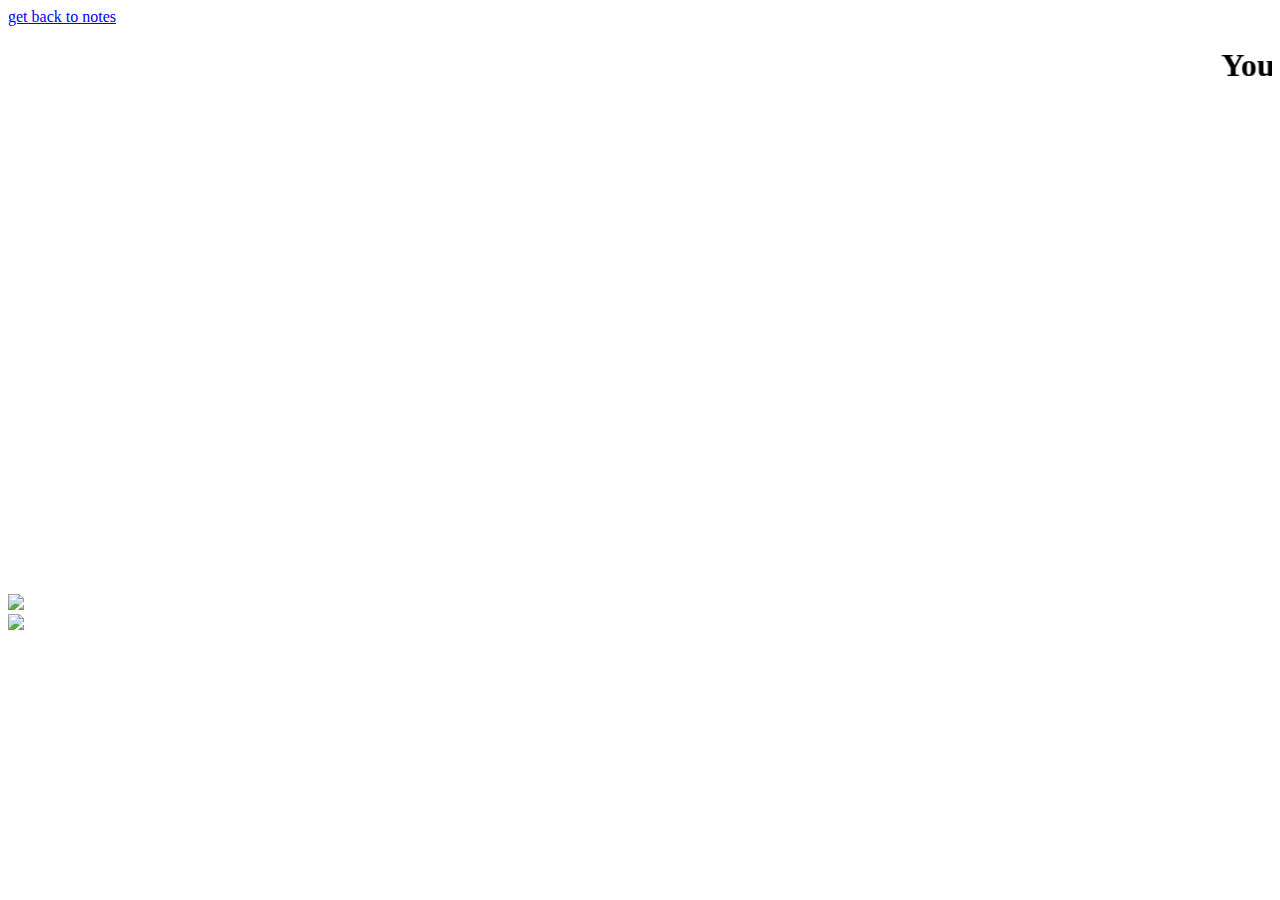
==== src/main/resources/templates/elsewhere.html @ 7c0bb103 "Add initial files" ====
<!DOCTYPE html>
<html lang="en" xmlns:th="http://www.thymeleaf.org/">
  <head th:replace="fragments :: head"></head>
  <body>
  	<header><a class="link" href="/">get back to notes</a></header>
    <marquee>
      <h1 class="h1">You've been Rickroll'd!</h1>
    </marquee>
    <div class="center">
      <iframe width="640" height="480" src="https://www.youtube.com/embed/oHg5SJYRHA0?autoplay=1" frameborder="0" allow="accelerometer; autoplay; clipboard-write; encrypted-media; gyroscope; picture-in-picture" allowfullscreen></iframe>
    </div>
    <img class="gif" src="https://thumbs.gfycat.com/AnguishedJauntyBluebreastedkookaburra.webp">
    <div class="wrapper">
      <img src="https://media.giphy.com/media/ZE5DmCqNMr3yDXq1Zu/giphy.gif">
    </div>
  </body>
</html>
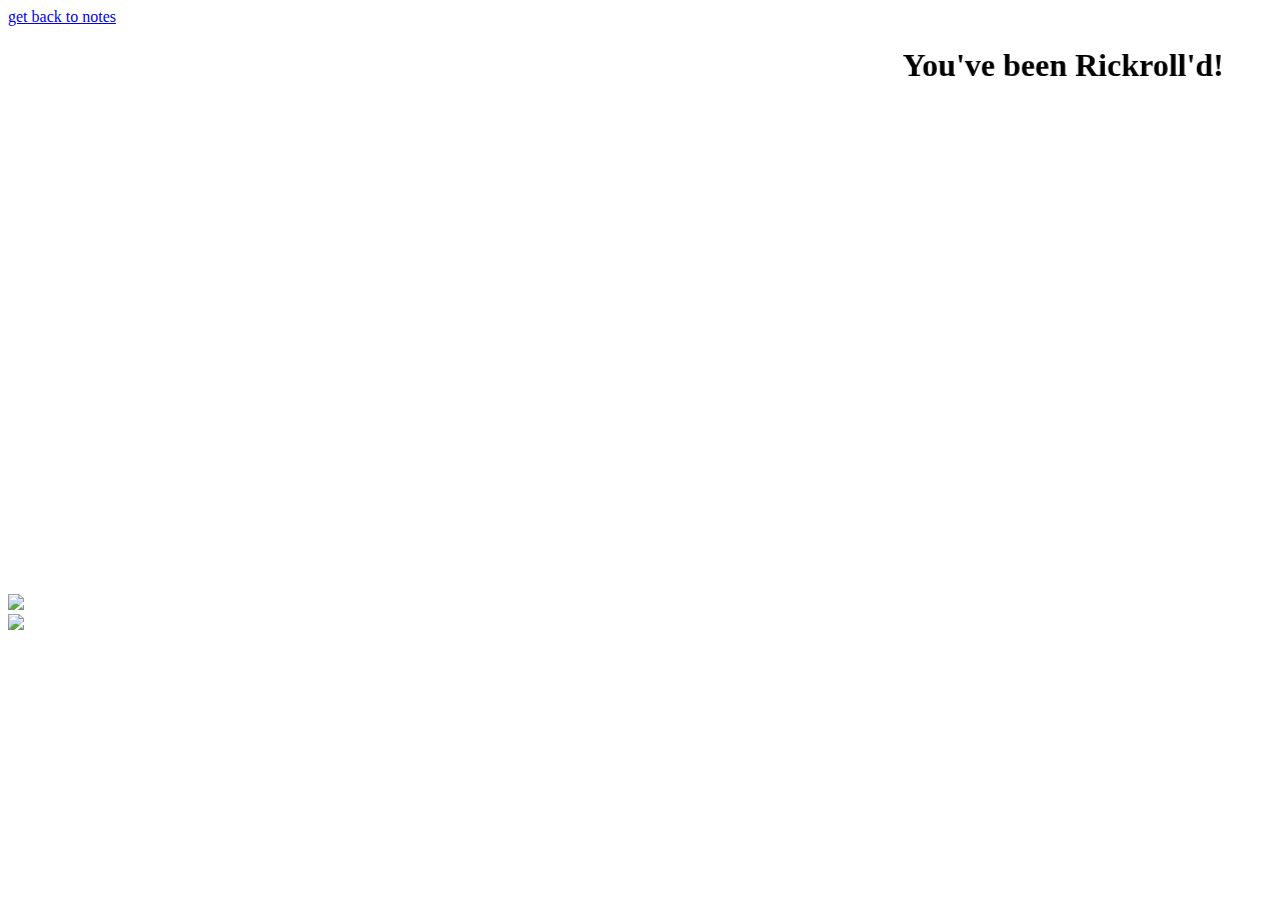
==== commit b689f49f: "Change marquee behavior" ====
--- a/src/main/resources/templates/elsewhere.html
+++ b/src/main/resources/templates/elsewhere.html
@@ -3,7 +3,7 @@
   <head th:replace="fragments :: head"></head>
   <body>
   	<header><a class="link" href="/">get back to notes</a></header>
-    <marquee>
+    <marquee behavior="alternate">
       <h1 class="h1">You've been Rickroll'd!</h1>
     </marquee>
     <div class="center">
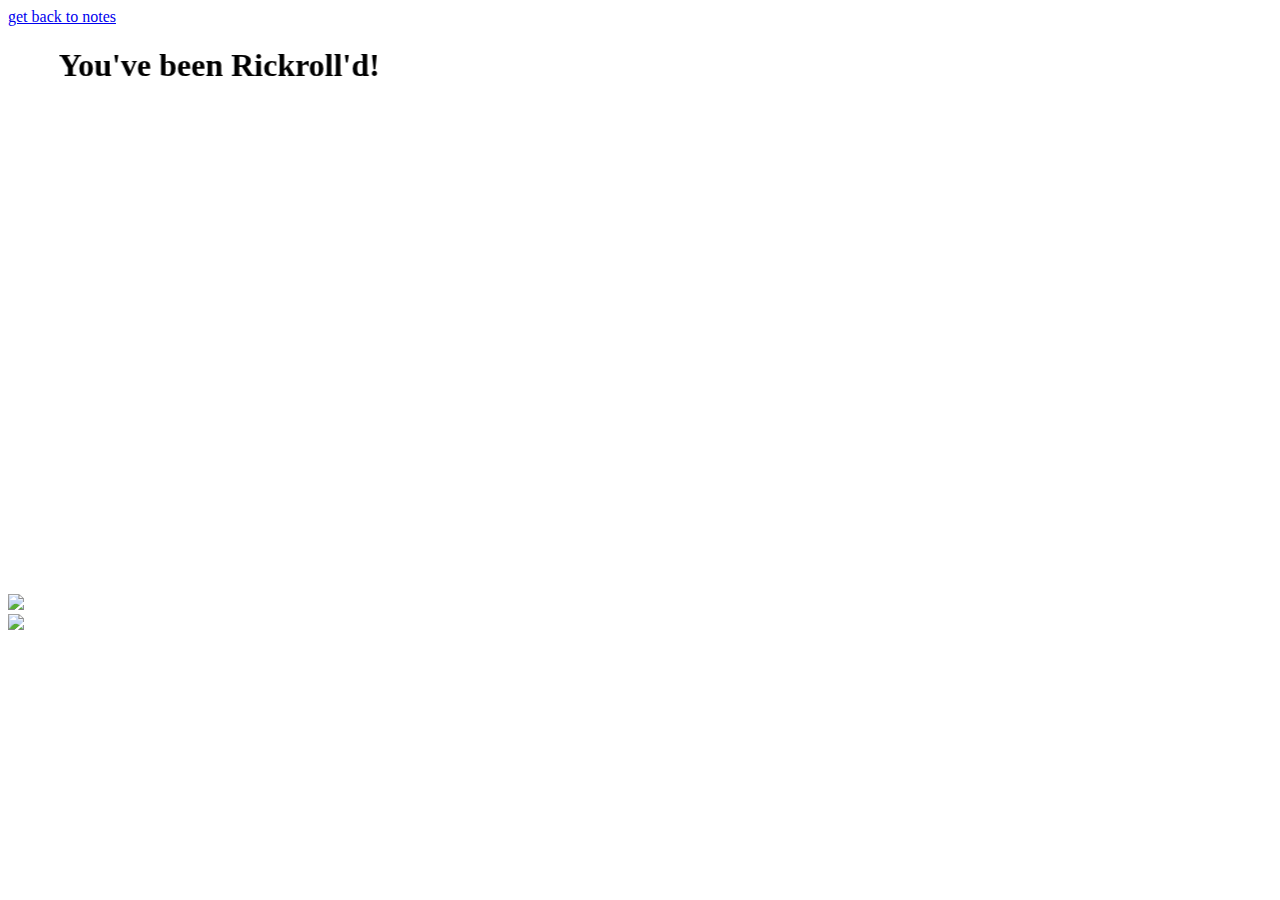
==== commit 4d9003be: "Change marquee direction" ====
--- a/src/main/resources/templates/elsewhere.html
+++ b/src/main/resources/templates/elsewhere.html
@@ -3,7 +3,7 @@
   <head th:replace="fragments :: head"></head>
   <body>
   	<header><a class="link" href="/">get back to notes</a></header>
-    <marquee behavior="alternate">
+    <marquee direction="right" behavior="alternate">
       <h1 class="h1">You've been Rickroll'd!</h1>
     </marquee>
     <div class="center">
